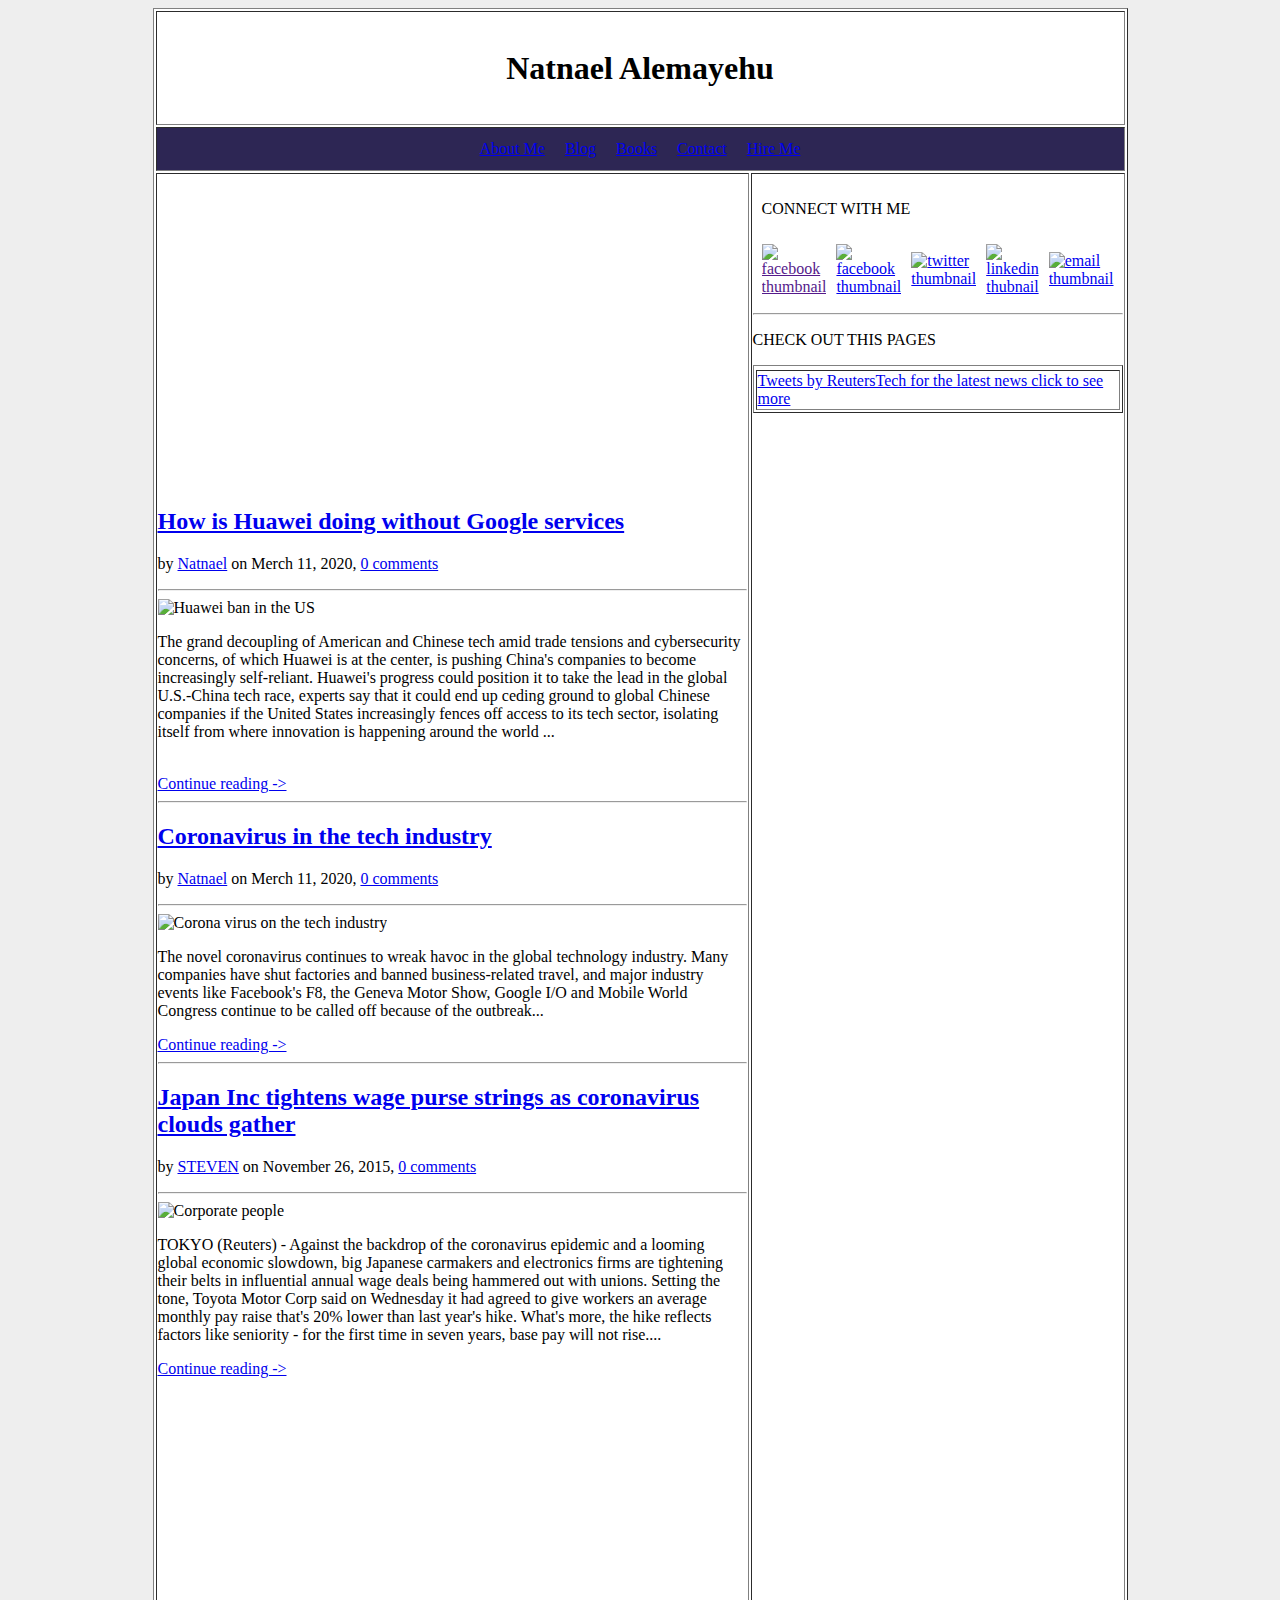
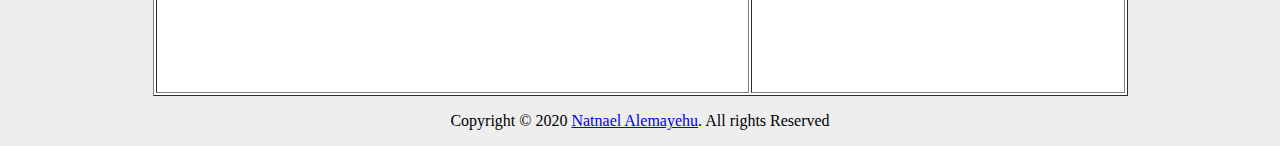
==== blog.html @ 20505785 "1.0.0 The major Bootstrap4 layout has been finishe" ====
<!DOCTYPE html>
<html lang="en">

<head>
    <meta charset="UTF-8">
    <meta name="viewport" content="width=device-width, initial-scale=1.0">
    <link rel="icon" href="./Assets/icon.png">
    <link rel="stylesheet" href="https://cdn.jsdelivr.net/npm/bootstrap@4.5.3/dist/css/bootstrap.min.css" integrity="sha384-TX8t27EcRE3e/ihU7zmQxVncDAy5uIKz4rEkgIXeMed4M0jlfIDPvg6uqKI2xXr2" crossorigin="anonymous">
    <title>Natnael Alemayehu</title>
</head>

<body bgcolor="#eee">

    <table height=50px width=975px align="center" border="1" bgcolor="#ffffff">
        <tr>
            <td align="center" colspan="2" height=110px>
                <h1><strong>Natnael Alemayehu</strong> </h1>
            </td>
        </tr>
        <tr>
            <td height="40px" align="center" colspan="2" bgcolor="#2d2654">

                <a href="index.html">About Me</a>&nbsp;&nbsp;&nbsp;&nbsp;
                <a href="blog.html">Blog</a>&nbsp;&nbsp;&nbsp;&nbsp;
                <a href="books.html">Books</a>&nbsp;&nbsp;&nbsp;&nbsp;
                <a href="contact.html">Contact</a>&nbsp;&nbsp;&nbsp;&nbsp;
                <a href="Hire me.html">Hire Me</a>
            </td>
            <tr>
                <td>
                    <h2> <a href="./blog asset pages/Huawei without google.html">How is Huawei doing without Google services</a> </h2>
                    <p>by <a href="index.html">Natnael</a> on Merch 11, 2020, <a href="./blog asset pages/Huawei without google.html">0 comments</a> </p>
                    <hr>
                    <img src="https://www.doersempire.com/wp-content/uploads/2019/06/Huawei-ban-in-US-1280x640.jpg" alt="Huawei ban in the US" height="300" width="650">

                    <p>The grand decoupling of American and Chinese tech amid trade tensions and cybersecurity concerns, of which Huawei is at the center, is pushing China's companies to become increasingly self-reliant. Huawei's progress could position
                        it to take the lead in the global U.S.-China tech race, experts say that it could end up ceding ground to global Chinese companies if the United States increasingly fences off access to its tech sector, isolating itself from where
                        innovation is happening around the world ...</p>
                    <br>
                    <a href="./blog asset pages/Huawei without google.html">Continue reading -></a>
                    <hr>


                    <h2> <a href="./blog asset pages/Coronavirus on the tech industry.html">Coronavirus in the tech industry</a> </h2>
                    <p>by <a href="news.html">Natnael</a> on Merch 11, 2020, <a href="./blog asset pages/Coronavirus on the tech industry.html">0 comments</a> </p>
                    <hr>
                    <img src="https://www.ft.com/__origami/service/image/v2/images/raw/http%3A%2F%2Fcom.ft.imagepublish.upp-prod-us.s3.amazonaws.com%2Fe0c4f992-4826-11ea-aee2-9ddbdc86190d?fit=scale-down&source=next&width=700" alt="Corona virus on the tech industry" height="300"
                        width="650">

                    <p>The novel coronavirus continues to wreak havoc in the global technology industry. Many companies have shut factories and banned business-related travel, and major industry events like Facebook's F8, the Geneva Motor Show, Google I/O
                        and Mobile World Congress continue to be called off because of the outbreak...</p>
                    <a href="./blog asset pages/Coronavirus on the tech industry.html">Continue reading -></a>
                    <hr>


                    <h2><a href="./blog asset pages/Japan corona.html">Japan Inc tightens wage purse strings as coronavirus clouds gather</a></h2>
                    <p>by <a href="news.html">STEVEN</a> on November 26, 2015, <a href="./blog asset pages/Japan corona.html">0 comments</a> </p>
                    <hr>
                    <img src="https://pbs.twimg.com/media/ES0GFS5XgAMzPaI?format=jpg&name=small" alt="Corporate people" width="650">
                    <p>TOKYO (Reuters) - Against the backdrop of the coronavirus epidemic and a looming global economic slowdown, big Japanese carmakers and electronics firms are tightening their belts in influential annual wage deals being hammered out
                        with unions. Setting the tone, Toyota Motor Corp said on Wednesday it had agreed to give workers an average monthly pay raise that's 20% lower than last year's hike. What's more, the hike reflects factors like seniority - for the
                        first time in seven years, base pay will not rise....</p>

                    <a href="./blog asset pages/Japan corona.html">Continue reading -></a>


                </td>
                <td width="300px">
                    <table cellspacing=8>
                        <tr>
                            <td colspan="4" valign="top">
                                <p>CONNECT WITH ME</p>
                            </td>
                        </tr>
                        <tr>
                            <td valign="top">
                                <a href="" target="balnk"><img src="Assets/facebook.jpg" alt="facebook thumbnail" height="35px"></a>
                            </td>
                            <td>
                                <a href="https://www.facebook.com/" target="balnk"><img src="Assets/facebook.jpg" alt="facebook thumbnail" height="35px"></a>
                            </td>
                            <td>
                                <a href="https://twitter.com/" target="balnk"><img src="Assets/twitter.jpg" alt="twitter thumbnail" height="35px"></a>
                            </td>
                            <td>
                                <a href="https://www.linkedin.com/" target="balnk"><img src="Assets/linkedin.jpg" alt="linkedin thubnail" height="35px"></a>
                            </td>
                            <td>
                                <a href="https://mail.google.com/" target="balnk"><img src="Assets/email.jpg" alt="email thumbnail" height="35px"></a>
                            </td>
                        </tr>
                    </table>
                    <hr>
                    <table border="1">
                        <tr>
                            <p>CHECK OUT THIS PAGES</p>
                        </tr>
                        <tr>
                            <td>
                                <a class="twitter-timeline" data-height="450" href="https://twitter.com/ReutersTech?ref_src=twsrc%5Etfw">Tweets by ReutersTech for the latest news click to see more</a>
                                <script async src="https://platform.twitter.com/widgets.js" charset="utf-8"></script>
                            </td>
                        </tr>

                    </table> <br><br><br><br><br><br><br><br><br><br><br><br><br><br><br><br><br><br><br><br><br><br><br><br><br><br><br><br><br><br><br><br><br><br><br><br><br><br><br><br><br><br><br><br><br><br><br><br><br><br><br><br><br><br><br><br><br><br><br><br><br><br><br><br><br><br><br><br><br><br><br>
                </td>
            </tr>
        </tr>
    </table>
    <footer align="center">
        <p>Copyright © 2020 <a href="index.html">Natnael Alemayehu</a>. All rights Reserved</p>
    </footer>
</body>

</html>
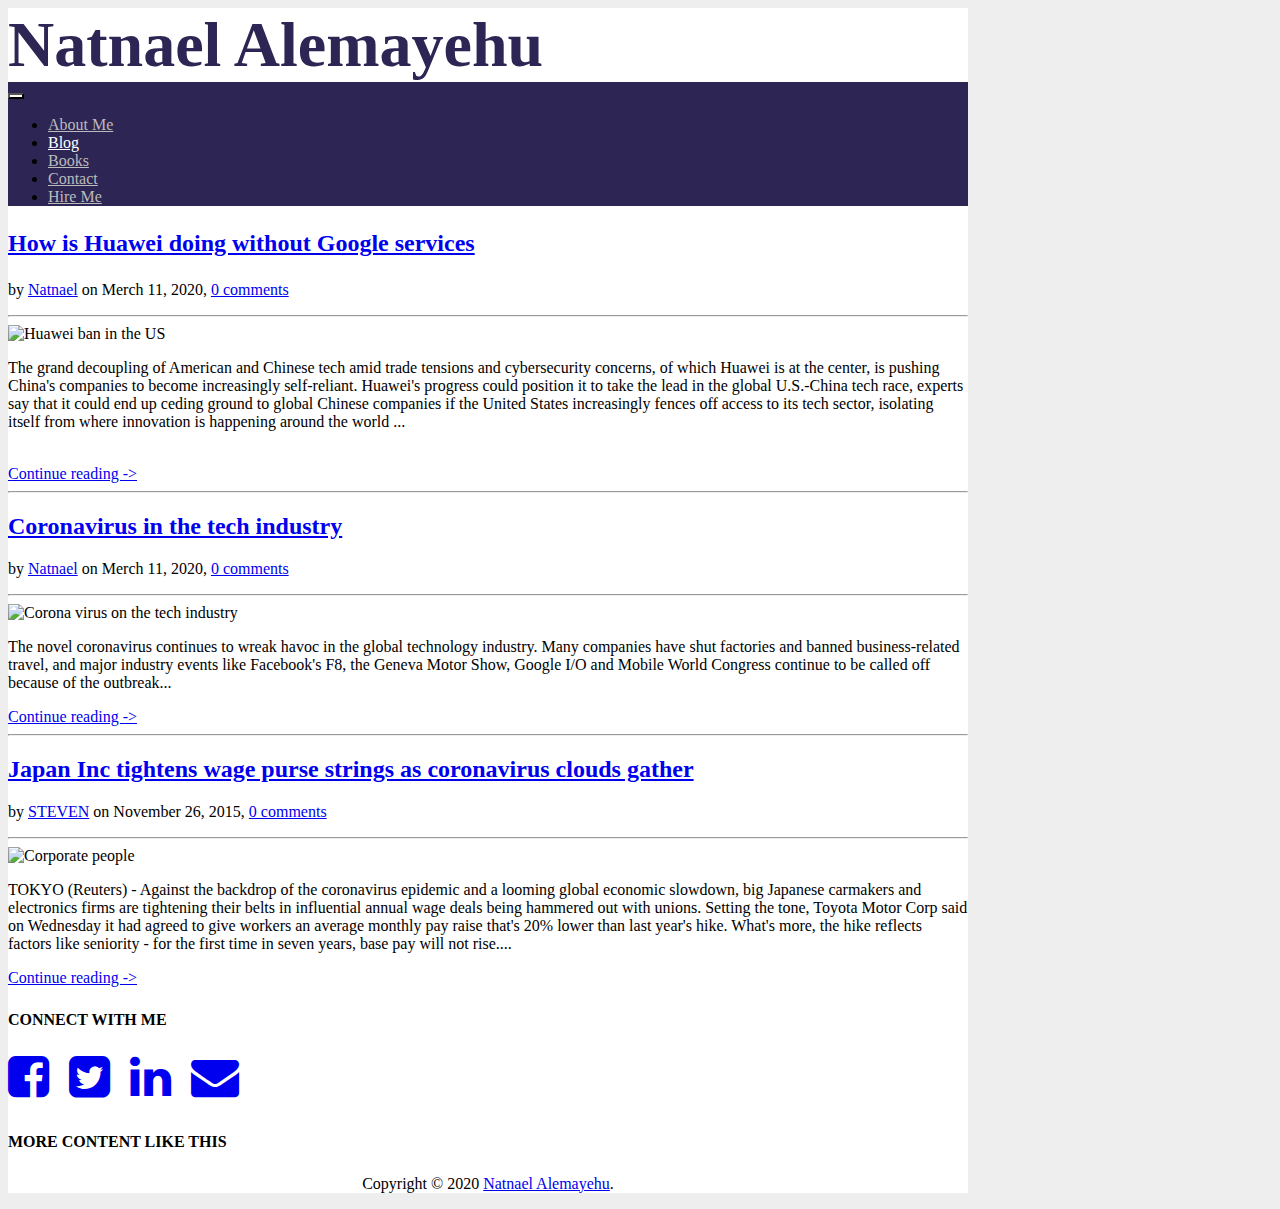
==== commit e9d08bbf: "1.2 Blog site is under repair" ====
--- a/blog.html
+++ b/blog.html
@@ -4,34 +4,56 @@
 <head>
     <meta charset="UTF-8">
     <meta name="viewport" content="width=device-width, initial-scale=1.0">
-    <link rel="icon" href="./Assets/icon.png">
+    <link rel="icon" href="./Assets/Pictures/icon.png">
+    <link rel="stylesheet" href="https://stackpath.bootstrapcdn.com/font-awesome/4.7.0/css/font-awesome.min.css" integrity="sha384-wvfXpqpZZVQGK6TAh5PVlGOfQNHSoD2xbE+QkPxCAFlNEevoEH3Sl0sibVcOQVnN" crossorigin="anonymous">
     <link rel="stylesheet" href="https://cdn.jsdelivr.net/npm/bootstrap@4.5.3/dist/css/bootstrap.min.css" integrity="sha384-TX8t27EcRE3e/ihU7zmQxVncDAy5uIKz4rEkgIXeMed4M0jlfIDPvg6uqKI2xXr2" crossorigin="anonymous">
+    <script src="https://code.jquery.com/jquery-3.5.1.slim.min.js" integrity="sha384-DfXdz2htPH0lsSSs5nCTpuj/zy4C+OGpamoFVy38MVBnE+IbbVYUew+OrCXaRkfj" crossorigin="anonymous"></script>
+    <script src="https://cdn.jsdelivr.net/npm/bootstrap@4.5.3/dist/js/bootstrap.bundle.min.js" integrity="sha384-ho+j7jyWK8fNQe+A12Hb8AhRq26LrZ/JpcUGGOn+Y7RsweNrtN/tE3MoK7ZeZDyx" crossorigin="anonymous"></script>
+    <link rel="stylesheet" href="Assets/CSS/MainStyle.css">
+
     <title>Natnael Alemayehu</title>
 </head>
 
-<body bgcolor="#eee">
+<body>
 
-    <table height=50px width=975px align="center" border="1" bgcolor="#ffffff">
-        <tr>
-            <td align="center" colspan="2" height=110px>
-                <h1><strong>Natnael Alemayehu</strong> </h1>
-            </td>
-        </tr>
-        <tr>
-            <td height="40px" align="center" colspan="2" bgcolor="#2d2654">
+    <div class="containsEverything mx-auto">
+        <div class="header text-center">
+            <a href="index.html">Natnael Alemayehu</a> 
+        </div>
+    
+        <nav class="navbar navbar-expand-lg navbar-light bg-light mx-auto">
+            <button class="navbar-toggler" type="button" data-toggle="collapse" data-target="#navbarNav" aria-controls="navbarNav" aria-expanded="false" aria-label="Toggle navigation">
+              <span class="navbar-toggler-icon"></span>
+            </button>
+            <div class="collapse navbar-collapse" id="navbarNav">
+              <ul class="navbar-nav mx-auto">
+                <li class="nav-item ">
+                  <a class="nav-link" href="index.html">About Me <span class="sr-only">(current)</span></a>
+                </li>
+                <li class="nav-item active">
+                  <a class="nav-link" href="blog.html">Blog</a>
+                </li>
+                <li class="nav-item">
+                    <a class="nav-link" href="books.html">Books</a>
+                </li>
+                <li class="nav-item">
+                  <a class="nav-link" href="contact.html">Contact</a>
+                </li>
+                <li class="nav-item ">
+                    <a class="nav-link" href="Hire me.html">Hire Me</a>
+                  </li>
+              </ul>
+            </div>
+          </nav>
 
-                <a href="index.html">About Me</a>&nbsp;&nbsp;&nbsp;&nbsp;
-                <a href="blog.html">Blog</a>&nbsp;&nbsp;&nbsp;&nbsp;
-                <a href="books.html">Books</a>&nbsp;&nbsp;&nbsp;&nbsp;
-                <a href="contact.html">Contact</a>&nbsp;&nbsp;&nbsp;&nbsp;
-                <a href="Hire me.html">Hire Me</a>
-            </td>
-            <tr>
-                <td>
-                    <h2> <a href="./blog asset pages/Huawei without google.html">How is Huawei doing without Google services</a> </h2>
+          <div class="container">
+            <div class="row">
+                <div class="col-md-8">
+
+                    <h2 class="AbtMe"> <a href="./blog asset pages/Huawei without google.html">How is Huawei doing without Google services</a> </h2>
                     <p>by <a href="index.html">Natnael</a> on Merch 11, 2020, <a href="./blog asset pages/Huawei without google.html">0 comments</a> </p>
                     <hr>
-                    <img src="https://www.doersempire.com/wp-content/uploads/2019/06/Huawei-ban-in-US-1280x640.jpg" alt="Huawei ban in the US" height="300" width="650">
+                    <img src="https://www.doersempire.com/wp-content/uploads/2019/06/Huawei-ban-in-US-1280x640.jpg" alt="Huawei ban in the US" class="blogPictures">
 
                     <p>The grand decoupling of American and Chinese tech amid trade tensions and cybersecurity concerns, of which Huawei is at the center, is pushing China's companies to become increasingly self-reliant. Huawei's progress could position
                         it to take the lead in the global U.S.-China tech race, experts say that it could end up ceding ground to global Chinese companies if the United States increasingly fences off access to its tech sector, isolating itself from where
@@ -44,8 +66,7 @@
                     <h2> <a href="./blog asset pages/Coronavirus on the tech industry.html">Coronavirus in the tech industry</a> </h2>
                     <p>by <a href="news.html">Natnael</a> on Merch 11, 2020, <a href="./blog asset pages/Coronavirus on the tech industry.html">0 comments</a> </p>
                     <hr>
-                    <img src="https://www.ft.com/__origami/service/image/v2/images/raw/http%3A%2F%2Fcom.ft.imagepublish.upp-prod-us.s3.amazonaws.com%2Fe0c4f992-4826-11ea-aee2-9ddbdc86190d?fit=scale-down&source=next&width=700" alt="Corona virus on the tech industry" height="300"
-                        width="650">
+                    <img src="https://www.ft.com/__origami/service/image/v2/images/raw/http%3A%2F%2Fcom.ft.imagepublish.upp-prod-us.s3.amazonaws.com%2Fe0c4f992-4826-11ea-aee2-9ddbdc86190d?fit=scale-down&source=next&width=700" alt="Corona virus on the tech industry" class="blogPictures">
 
                     <p>The novel coronavirus continues to wreak havoc in the global technology industry. Many companies have shut factories and banned business-related travel, and major industry events like Facebook's F8, the Geneva Motor Show, Google I/O
                         and Mobile World Congress continue to be called off because of the outbreak...</p>
@@ -56,60 +77,28 @@
                     <h2><a href="./blog asset pages/Japan corona.html">Japan Inc tightens wage purse strings as coronavirus clouds gather</a></h2>
                     <p>by <a href="news.html">STEVEN</a> on November 26, 2015, <a href="./blog asset pages/Japan corona.html">0 comments</a> </p>
                     <hr>
-                    <img src="https://pbs.twimg.com/media/ES0GFS5XgAMzPaI?format=jpg&name=small" alt="Corporate people" width="650">
+                    <img src="https://pbs.twimg.com/media/ES0GFS5XgAMzPaI?format=jpg&name=small" alt="Corporate people" class="blogPictures">
                     <p>TOKYO (Reuters) - Against the backdrop of the coronavirus epidemic and a looming global economic slowdown, big Japanese carmakers and electronics firms are tightening their belts in influential annual wage deals being hammered out
                         with unions. Setting the tone, Toyota Motor Corp said on Wednesday it had agreed to give workers an average monthly pay raise that's 20% lower than last year's hike. What's more, the hike reflects factors like seniority - for the
                         first time in seven years, base pay will not rise....</p>
 
                     <a href="./blog asset pages/Japan corona.html">Continue reading -></a>
 
+                </div>
+               
+                        <div class="col-md-4 border mx-auto">
+                            <p class="AbtMe">CONNECT WITH ME</p>
+                                  <div class="container fonts">
+                                  <a href="https://www.facebook.com/" target="balnk"><i class="fa fa-facebook-square fa-3x"></i></a>
+                                  <a href="https://twitter.com/" target="balnk"><i class="fa fa-twitter-square fa-3x"></i></a>
+                                  <a href="https://www.linkedin.com/" target="balnk"><i class="fa fa-linkedin fa-3x"></i></a>
+                                  <a href="https://mail.google.com/" target="balnk"><i class="fa fa-envelope fa-3x"></i></a>
+                                </div>
+                        <p class="AbtMe">MORE CONTENT LIKE THIS</p>
 
-                </td>
-                <td width="300px">
-                    <table cellspacing=8>
-                        <tr>
-                            <td colspan="4" valign="top">
-                                <p>CONNECT WITH ME</p>
-                            </td>
-                        </tr>
-                        <tr>
-                            <td valign="top">
-                                <a href="" target="balnk"><img src="Assets/facebook.jpg" alt="facebook thumbnail" height="35px"></a>
-                            </td>
-                            <td>
-                                <a href="https://www.facebook.com/" target="balnk"><img src="Assets/facebook.jpg" alt="facebook thumbnail" height="35px"></a>
-                            </td>
-                            <td>
-                                <a href="https://twitter.com/" target="balnk"><img src="Assets/twitter.jpg" alt="twitter thumbnail" height="35px"></a>
-                            </td>
-                            <td>
-                                <a href="https://www.linkedin.com/" target="balnk"><img src="Assets/linkedin.jpg" alt="linkedin thubnail" height="35px"></a>
-                            </td>
-                            <td>
-                                <a href="https://mail.google.com/" target="balnk"><img src="Assets/email.jpg" alt="email thumbnail" height="35px"></a>
-                            </td>
-                        </tr>
-                    </table>
-                    <hr>
-                    <table border="1">
-                        <tr>
-                            <p>CHECK OUT THIS PAGES</p>
-                        </tr>
-                        <tr>
-                            <td>
-                                <a class="twitter-timeline" data-height="450" href="https://twitter.com/ReutersTech?ref_src=twsrc%5Etfw">Tweets by ReutersTech for the latest news click to see more</a>
-                                <script async src="https://platform.twitter.com/widgets.js" charset="utf-8"></script>
-                            </td>
-                        </tr>
-
-                    </table> <br><br><br><br><br><br><br><br><br><br><br><br><br><br><br><br><br><br><br><br><br><br><br><br><br><br><br><br><br><br><br><br><br><br><br><br><br><br><br><br><br><br><br><br><br><br><br><br><br><br><br><br><br><br><br><br><br><br><br><br><br><br><br><br><br><br><br><br><br><br><br>
-                </td>
-            </tr>
-        </tr>
-    </table>
-    <footer align="center">
-        <p>Copyright © 2020 <a href="index.html">Natnael Alemayehu</a>. All rights Reserved</p>
-    </footer>
+                        <footer align="center">
+                            <p>Copyright © 2020 <a href="index.html">Natnael Alemayehu</a>.</p>
+                        </footer>
 </body>
 
 </html>--- a/Assets/CSS/MainStyle.css
+++ b/Assets/CSS/MainStyle.css
@@ -0,0 +1,79 @@
+.navbar{
+    width: 60rem !important;
+    background-color: #2d2654 !important;
+}
+.containsEverything{
+        background-color: #fff;
+}
+body{
+    background-color: #eee;
+}
+.header a{
+    font-size: 4rem;
+    font-weight: bold;
+    text-decoration: none;
+    color: #2d2654;
+}
+.navbar .collapse .navbar-nav li a {
+    color: #bbb;
+    margin-left: auto;
+}
+.navbar .collapse .navbar-nav li a:hover{
+    color: #fff;
+}
+.navbar-light .navbar-nav .active>.nav-link{
+    color: #fff !important;
+}
+.navbar-toggler{
+    background-color: white;
+}
+.fonts a{
+    margin-right: 1rem;
+}
+.fonts{
+    margin-bottom: 2rem;
+}
+/* This is where the CSS for all the pages end */
+
+.makeInline{
+    display: inline;
+}
+.AbtMe{
+    margin-top: 1.5rem;
+    margin-right: 1.5rem;
+    margin-bottom: 1.5rem;
+    font-weight: bold;
+}
+#picture{
+    width: 250px;
+    height: 250px;
+    margin: 1rem;
+}
+.carouselHolder{
+    max-width: 250px;
+    max-height: 250px;
+}
+.carousel-inner{
+    max-width: 250px;
+    max-height: 250px;
+}
+.containsEverything{
+    width: 60rem;
+}
+
+/* Css for the blog */
+.blogPictures{
+    height: 300px;
+    width: 620px;
+}
+
+@media screen and (max-width: 576px) {
+    .containsEverything {
+      width: auto;
+    }
+    .navbar{
+        width: auto !important;
+        background-color: #2d2654 !important;
+    }
+  }
+  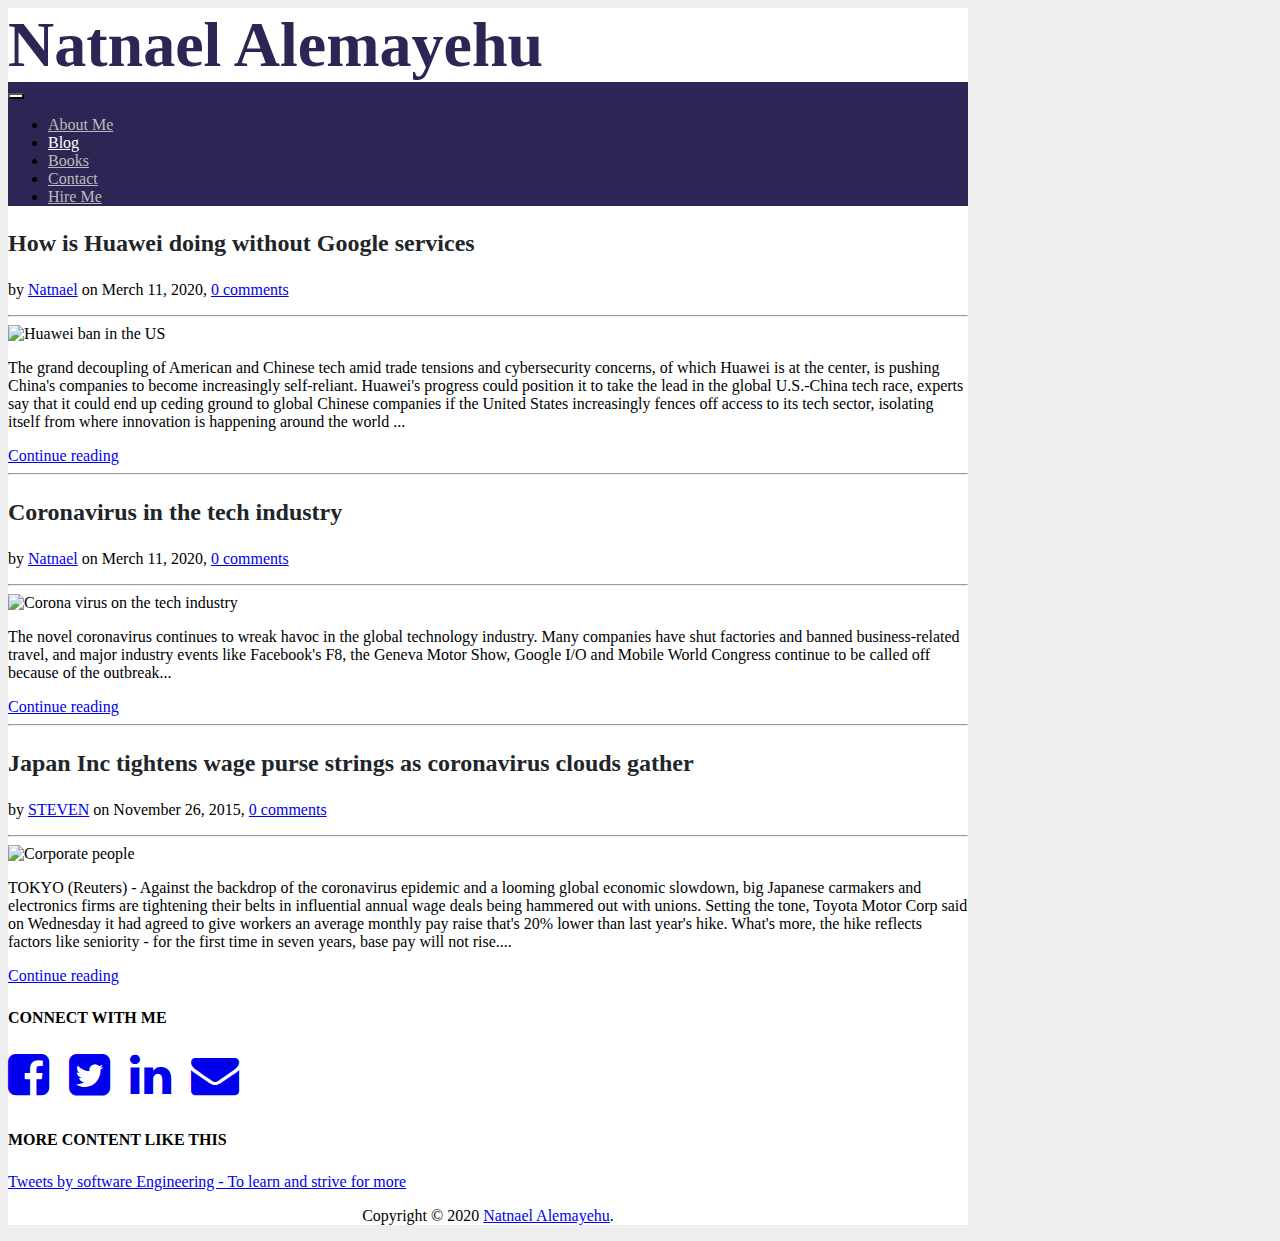
==== commit 29696dc5: "Blog page getting worked on." ====
--- a/blog.html
+++ b/blog.html
@@ -50,55 +50,57 @@
             <div class="row">
                 <div class="col-md-8">
 
-                    <h2 class="AbtMe"> <a href="./blog asset pages/Huawei without google.html">How is Huawei doing without Google services</a> </h2>
-                    <p>by <a href="index.html">Natnael</a> on Merch 11, 2020, <a href="./blog asset pages/Huawei without google.html">0 comments</a> </p>
+                    <h2 class="AbtMe"> <a href="./blog asset pages/Huawei without google.html" target="blank">How is Huawei doing without Google services</a> </h2>
+                    <p>by <a href="index.html">Natnael</a> on Merch 11, 2020, <a href="./blog asset pages/Huawei without google.html" target="blank">0 comments</a> </p>
                     <hr>
                     <img src="https://www.doersempire.com/wp-content/uploads/2019/06/Huawei-ban-in-US-1280x640.jpg" alt="Huawei ban in the US" class="blogPictures">
 
                     <p>The grand decoupling of American and Chinese tech amid trade tensions and cybersecurity concerns, of which Huawei is at the center, is pushing China's companies to become increasingly self-reliant. Huawei's progress could position
                         it to take the lead in the global U.S.-China tech race, experts say that it could end up ceding ground to global Chinese companies if the United States increasingly fences off access to its tech sector, isolating itself from where
                         innovation is happening around the world ...</p>
-                    <br>
-                    <a href="./blog asset pages/Huawei without google.html">Continue reading -></a>
+                    <a href="./blog asset pages/Huawei without google.html" class="btn btn-primary btn-sm" role="button" target="blank">Continue reading </a>
                     <hr>
 
 
-                    <h2> <a href="./blog asset pages/Coronavirus on the tech industry.html">Coronavirus in the tech industry</a> </h2>
-                    <p>by <a href="news.html">Natnael</a> on Merch 11, 2020, <a href="./blog asset pages/Coronavirus on the tech industry.html">0 comments</a> </p>
+                    <h2 class="AbtMe"> <a href="./blog asset pages/Coronavirus on the tech industry.html" target="blank">Coronavirus in the tech industry</a> </h2>
+                    <p>by <a href="news.html">Natnael</a> on Merch 11, 2020, <a href="./blog asset pages/Coronavirus on the tech industry.html" target="blank">0 comments</a> </p>
                     <hr>
                     <img src="https://www.ft.com/__origami/service/image/v2/images/raw/http%3A%2F%2Fcom.ft.imagepublish.upp-prod-us.s3.amazonaws.com%2Fe0c4f992-4826-11ea-aee2-9ddbdc86190d?fit=scale-down&source=next&width=700" alt="Corona virus on the tech industry" class="blogPictures">
 
                     <p>The novel coronavirus continues to wreak havoc in the global technology industry. Many companies have shut factories and banned business-related travel, and major industry events like Facebook's F8, the Geneva Motor Show, Google I/O
                         and Mobile World Congress continue to be called off because of the outbreak...</p>
-                    <a href="./blog asset pages/Coronavirus on the tech industry.html">Continue reading -></a>
+                    <a href="./blog asset pages/Coronavirus on the tech industry.html" class="btn btn-primary btn-sm" role="button" target="blank">Continue reading</a>
                     <hr>
 
 
-                    <h2><a href="./blog asset pages/Japan corona.html">Japan Inc tightens wage purse strings as coronavirus clouds gather</a></h2>
-                    <p>by <a href="news.html">STEVEN</a> on November 26, 2015, <a href="./blog asset pages/Japan corona.html">0 comments</a> </p>
+                    <h2 class="AbtMe"><a href="./blog asset pages/Japan corona.html" target="blank">Japan Inc tightens wage purse strings as coronavirus clouds gather</a></h2>
+                    <p>by <a href="news.html">STEVEN</a> on November 26, 2015, <a href="./blog asset pages/Japan corona.html" target="blank">0 comments</a> </p>
                     <hr>
                     <img src="https://pbs.twimg.com/media/ES0GFS5XgAMzPaI?format=jpg&name=small" alt="Corporate people" class="blogPictures">
                     <p>TOKYO (Reuters) - Against the backdrop of the coronavirus epidemic and a looming global economic slowdown, big Japanese carmakers and electronics firms are tightening their belts in influential annual wage deals being hammered out
                         with unions. Setting the tone, Toyota Motor Corp said on Wednesday it had agreed to give workers an average monthly pay raise that's 20% lower than last year's hike. What's more, the hike reflects factors like seniority - for the
                         first time in seven years, base pay will not rise....</p>
-
-                    <a href="./blog asset pages/Japan corona.html">Continue reading -></a>
+                    <a href="./blog asset pages/Japan corona.html" class="btn btn-primary btn-sm" role="button" target="blank">Continue reading</a>
 
                 </div>
                
-                        <div class="col-md-4 border mx-auto">
-                            <p class="AbtMe">CONNECT WITH ME</p>
-                                  <div class="container fonts">
-                                  <a href="https://www.facebook.com/" target="balnk"><i class="fa fa-facebook-square fa-3x"></i></a>
-                                  <a href="https://twitter.com/" target="balnk"><i class="fa fa-twitter-square fa-3x"></i></a>
-                                  <a href="https://www.linkedin.com/" target="balnk"><i class="fa fa-linkedin fa-3x"></i></a>
-                                  <a href="https://mail.google.com/" target="balnk"><i class="fa fa-envelope fa-3x"></i></a>
-                                </div>
-                        <p class="AbtMe">MORE CONTENT LIKE THIS</p>
-
-                        <footer align="center">
-                            <p>Copyright © 2020 <a href="index.html">Natnael Alemayehu</a>.</p>
-                        </footer>
+                <div class="col-md-4 border mx-auto">
+                    <p class="AbtMe">CONNECT WITH ME</p>
+                          <div class="container fonts">
+                          <a href="https://www.facebook.com/" target="balnk"><i class="fa fa-facebook-square fa-3x"></i></a>
+                          <a href="https://twitter.com/" target="balnk"><i class="fa fa-twitter-square fa-3x"></i></a>
+                          <a href="https://www.linkedin.com/" target="balnk"><i class="fa fa-linkedin fa-3x"></i></a>
+                          <a href="https://mail.google.com/" target="balnk"><i class="fa fa-envelope fa-3x"></i></a>
+                        </div>
+                <p class="AbtMe">MORE CONTENT LIKE THIS</p>
+                <a class="twitter-timeline" data-height="450" href="https://twitter.com/sftweng?ref_src=twsrc%5Etfw">Tweets by software Engineering - To learn and strive for more</a>
+                <script async src="https://platform.twitter.com/widgets.js" charset="utf-8"></script>
+              </div>
+              </div>
+              </div>
+              <footer align="center">
+                <p>Copyright © 2020 <a href="index.html">Natnael Alemayehu</a>.</p>
+            </footer>
 </body>
 
 </html>--- a/Assets/CSS/MainStyle.css
+++ b/Assets/CSS/MainStyle.css
@@ -64,7 +64,7 @@
 /* Css for the blog */
 .blogPictures{
     height: 300px;
-    width: 620px;
+    width: 615px;
 }
 
 @media screen and (max-width: 576px) {
@@ -75,5 +75,19 @@
         width: auto !important;
         background-color: #2d2654 !important;
     }
+    .header a{
+        font-size: 2.5em;
+        font-weight: bold;
+        text-decoration: none;
+        color: #2d2654;
+    }
+    .blogPictures{
+        height: 210px;
+        width: 380px;
+        margin-bottom: 1rem;
+    }
   }
-  +  .AbtMe a{
+      text-decoration: none;
+      color: #212529;
+  }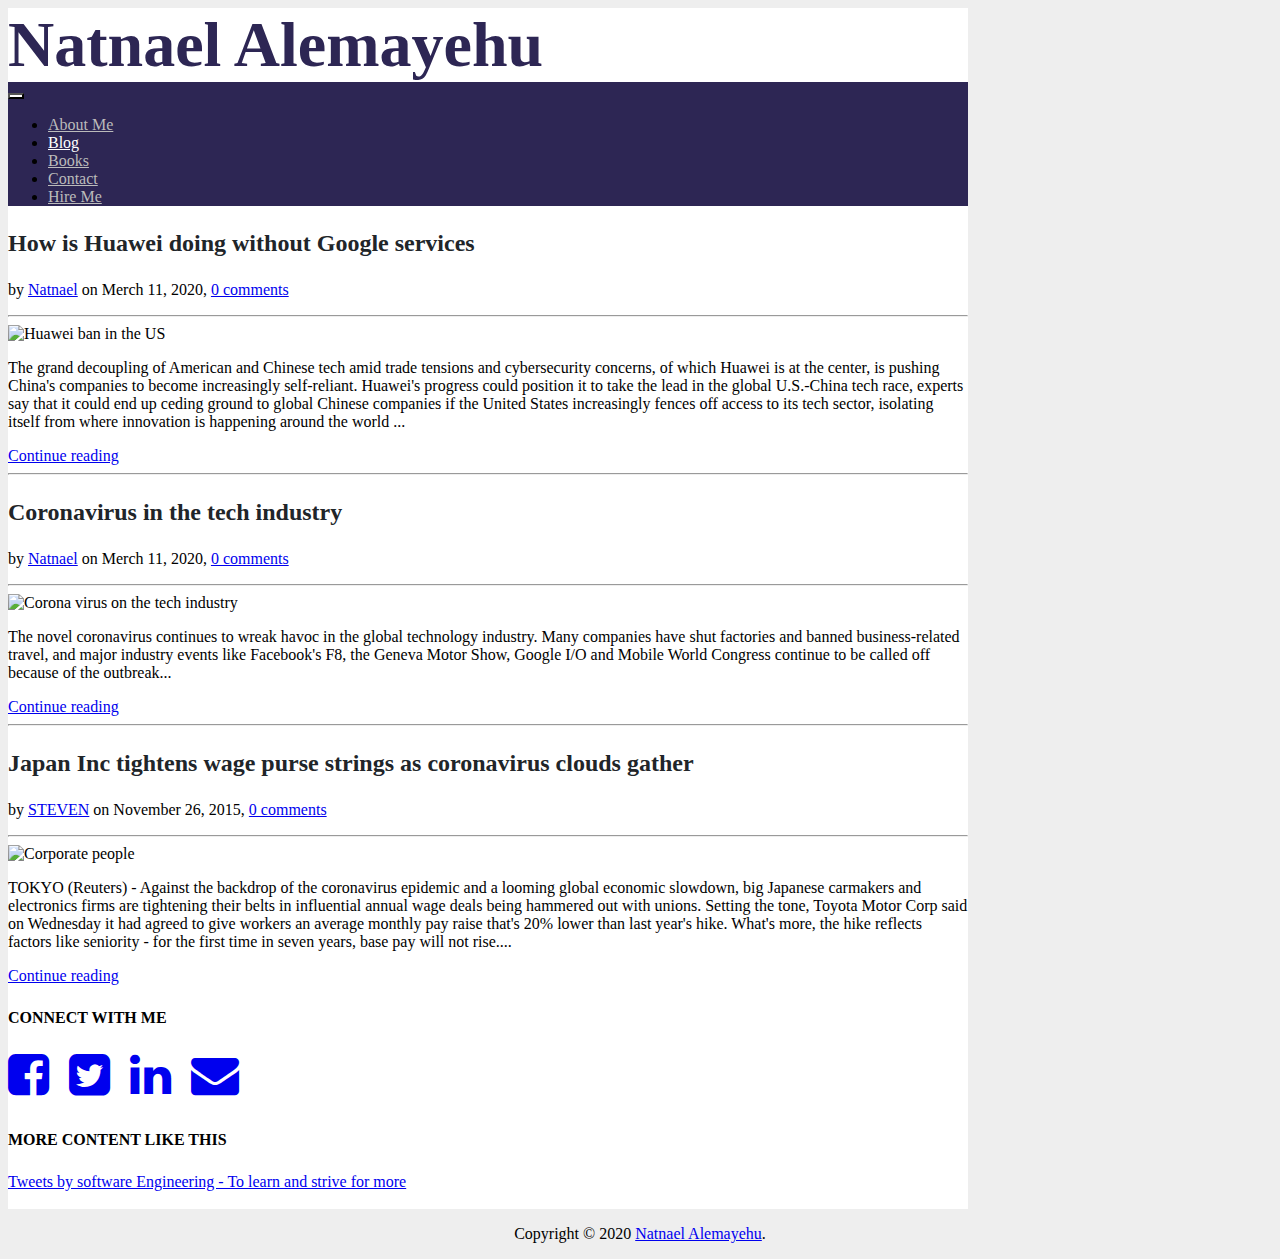
==== commit 194359fb: "Blog pages completed" ====
--- a/blog.html
+++ b/blog.html
@@ -48,43 +48,43 @@
 
           <div class="container">
             <div class="row">
-                <div class="col-md-8">
+                <div class="col-lg-8">
 
-                    <h2 class="AbtMe"> <a href="./blog asset pages/Huawei without google.html" target="blank">How is Huawei doing without Google services</a> </h2>
-                    <p>by <a href="index.html">Natnael</a> on Merch 11, 2020, <a href="./blog asset pages/Huawei without google.html" target="blank">0 comments</a> </p>
+                    <h2 class="AbtMe"> <a href="./blog asset pages/Huawei without google.html" >How is Huawei doing without Google services</a> </h2>
+                    <p>by <a href="index.html">Natnael</a> on Merch 11, 2020, <a href="./blog asset pages/Huawei without google.html">0 comments</a> </p>
                     <hr>
                     <img src="https://www.doersempire.com/wp-content/uploads/2019/06/Huawei-ban-in-US-1280x640.jpg" alt="Huawei ban in the US" class="blogPictures">
 
                     <p>The grand decoupling of American and Chinese tech amid trade tensions and cybersecurity concerns, of which Huawei is at the center, is pushing China's companies to become increasingly self-reliant. Huawei's progress could position
                         it to take the lead in the global U.S.-China tech race, experts say that it could end up ceding ground to global Chinese companies if the United States increasingly fences off access to its tech sector, isolating itself from where
                         innovation is happening around the world ...</p>
-                    <a href="./blog asset pages/Huawei without google.html" class="btn btn-primary btn-sm" role="button" target="blank">Continue reading </a>
+                    <a href="./blog asset pages/Huawei without google.html" class="btn btn-primary btn-sm" role="button" >Continue reading </a>
                     <hr>
 
 
-                    <h2 class="AbtMe"> <a href="./blog asset pages/Coronavirus on the tech industry.html" target="blank">Coronavirus in the tech industry</a> </h2>
-                    <p>by <a href="news.html">Natnael</a> on Merch 11, 2020, <a href="./blog asset pages/Coronavirus on the tech industry.html" target="blank">0 comments</a> </p>
+                    <h2 class="AbtMe"> <a href="./blog asset pages/Coronavirus on the tech industry.html" >Coronavirus in the tech industry</a> </h2>
+                    <p>by <a href="news.html">Natnael</a> on Merch 11, 2020, <a href="./blog asset pages/Coronavirus on the tech industry.html" >0 comments</a> </p>
                     <hr>
                     <img src="https://www.ft.com/__origami/service/image/v2/images/raw/http%3A%2F%2Fcom.ft.imagepublish.upp-prod-us.s3.amazonaws.com%2Fe0c4f992-4826-11ea-aee2-9ddbdc86190d?fit=scale-down&source=next&width=700" alt="Corona virus on the tech industry" class="blogPictures">
 
                     <p>The novel coronavirus continues to wreak havoc in the global technology industry. Many companies have shut factories and banned business-related travel, and major industry events like Facebook's F8, the Geneva Motor Show, Google I/O
                         and Mobile World Congress continue to be called off because of the outbreak...</p>
-                    <a href="./blog asset pages/Coronavirus on the tech industry.html" class="btn btn-primary btn-sm" role="button" target="blank">Continue reading</a>
+                    <a href="./blog asset pages/Coronavirus on the tech industry.html" class="btn btn-primary btn-sm" role="button" >Continue reading</a>
                     <hr>
 
 
-                    <h2 class="AbtMe"><a href="./blog asset pages/Japan corona.html" target="blank">Japan Inc tightens wage purse strings as coronavirus clouds gather</a></h2>
-                    <p>by <a href="news.html">STEVEN</a> on November 26, 2015, <a href="./blog asset pages/Japan corona.html" target="blank">0 comments</a> </p>
+                    <h2 class="AbtMe"><a href="./blog asset pages/Japan corona.html">Japan Inc tightens wage purse strings as coronavirus clouds gather</a></h2>
+                    <p>by <a href="news.html">STEVEN</a> on November 26, 2015, <a href="./blog asset pages/Japan corona.html" >0 comments</a> </p>
                     <hr>
                     <img src="https://pbs.twimg.com/media/ES0GFS5XgAMzPaI?format=jpg&name=small" alt="Corporate people" class="blogPictures">
                     <p>TOKYO (Reuters) - Against the backdrop of the coronavirus epidemic and a looming global economic slowdown, big Japanese carmakers and electronics firms are tightening their belts in influential annual wage deals being hammered out
                         with unions. Setting the tone, Toyota Motor Corp said on Wednesday it had agreed to give workers an average monthly pay raise that's 20% lower than last year's hike. What's more, the hike reflects factors like seniority - for the
                         first time in seven years, base pay will not rise....</p>
-                    <a href="./blog asset pages/Japan corona.html" class="btn btn-primary btn-sm" role="button" target="blank">Continue reading</a>
+                    <a href="./blog asset pages/Japan corona.html" class="btn btn-primary btn-sm" role="button">Continue reading</a>
 
                 </div>
                
-                <div class="col-md-4 border mx-auto">
+                <div class="col-lg-4 border mx-auto">
                     <p class="AbtMe">CONNECT WITH ME</p>
                           <div class="container fonts">
                           <a href="https://www.facebook.com/" target="balnk"><i class="fa fa-facebook-square fa-3x"></i></a>
@@ -98,6 +98,8 @@
               </div>
               </div>
               </div>
+              <br>
+              </div>
               <footer align="center">
                 <p>Copyright © 2020 <a href="index.html">Natnael Alemayehu</a>.</p>
             </footer>
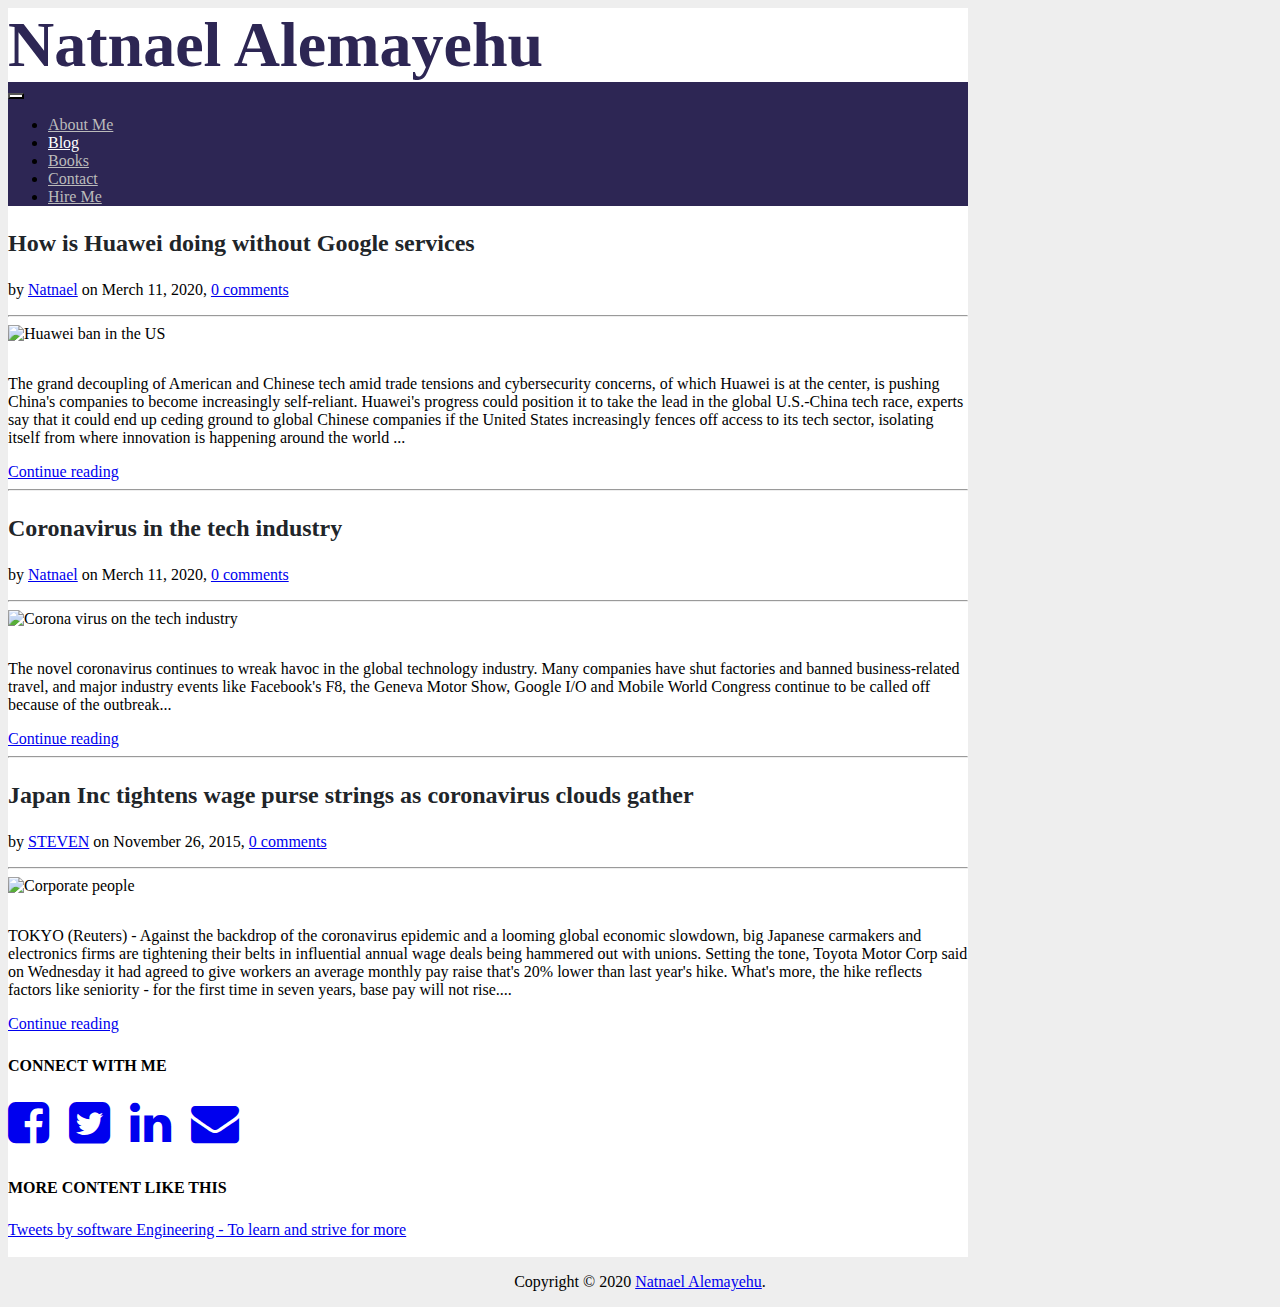
==== commit af62b389: "The pictures in the blogs are responsive" ====
--- a/blog.html
+++ b/blog.html
@@ -21,7 +21,7 @@
             <a href="index.html">Natnael Alemayehu</a> 
         </div>
     
-        <nav class="navbar navbar-expand-lg navbar-light bg-light mx-auto">
+        <nav class="navbar navbar-expand-md navbar-light bg-light mx-auto">
             <button class="navbar-toggler" type="button" data-toggle="collapse" data-target="#navbarNav" aria-controls="navbarNav" aria-expanded="false" aria-label="Toggle navigation">
               <span class="navbar-toggler-icon"></span>
             </button>
@@ -50,37 +50,42 @@
             <div class="row">
                 <div class="col-lg-8">
 
-                    <h2 class="AbtMe"> <a href="./blog asset pages/Huawei without google.html" >How is Huawei doing without Google services</a> </h2>
-                    <p>by <a href="index.html">Natnael</a> on Merch 11, 2020, <a href="./blog asset pages/Huawei without google.html">0 comments</a> </p>
+                    <h2 class="AbtMe"> <a href="Huawei without google.html" >How is Huawei doing without Google services</a> </h2>
+                    <p>by <a href="index.html">Natnael</a> on Merch 11, 2020, <a href="Huawei without google.html">0 comments</a> </p>
                     <hr>
-                    <img src="https://www.doersempire.com/wp-content/uploads/2019/06/Huawei-ban-in-US-1280x640.jpg" alt="Huawei ban in the US" class="blogPictures">
-
+                    <div class="pictureBlog">
+                    <img src="https://www.doersempire.com/wp-content/uploads/2019/06/Huawei-ban-in-US-1280x640.jpg" alt="Huawei ban in the US" class="pictureBlog">
+                  </div>
                     <p>The grand decoupling of American and Chinese tech amid trade tensions and cybersecurity concerns, of which Huawei is at the center, is pushing China's companies to become increasingly self-reliant. Huawei's progress could position
                         it to take the lead in the global U.S.-China tech race, experts say that it could end up ceding ground to global Chinese companies if the United States increasingly fences off access to its tech sector, isolating itself from where
                         innovation is happening around the world ...</p>
-                    <a href="./blog asset pages/Huawei without google.html" class="btn btn-primary btn-sm" role="button" >Continue reading </a>
+                    <a href="Huawei without google.html" class="btn btn-primary btn-sm" role="button" >Continue reading </a>
                     <hr>
 
 
-                    <h2 class="AbtMe"> <a href="./blog asset pages/Coronavirus on the tech industry.html" >Coronavirus in the tech industry</a> </h2>
-                    <p>by <a href="news.html">Natnael</a> on Merch 11, 2020, <a href="./blog asset pages/Coronavirus on the tech industry.html" >0 comments</a> </p>
+                    <h2 class="AbtMe"> <a href="Coronavirus on the tech industry.html" >Coronavirus in the tech industry</a> </h2>
+                    <p>by <a href="news.html">Natnael</a> on Merch 11, 2020, <a href="Coronavirus on the tech industry.html" >0 comments</a> </p>
                     <hr>
-                    <img src="https://www.ft.com/__origami/service/image/v2/images/raw/http%3A%2F%2Fcom.ft.imagepublish.upp-prod-us.s3.amazonaws.com%2Fe0c4f992-4826-11ea-aee2-9ddbdc86190d?fit=scale-down&source=next&width=700" alt="Corona virus on the tech industry" class="blogPictures">
+                    <div class="pictureBlog">
+                    <img src="https://www.ft.com/__origami/service/image/v2/images/raw/http%3A%2F%2Fcom.ft.imagepublish.upp-prod-us.s3.amazonaws.com%2Fe0c4f992-4826-11ea-aee2-9ddbdc86190d?fit=scale-down&source=next&width=700" alt="Corona virus on the tech industry" class="pictureBlog">
+                  </div>
 
                     <p>The novel coronavirus continues to wreak havoc in the global technology industry. Many companies have shut factories and banned business-related travel, and major industry events like Facebook's F8, the Geneva Motor Show, Google I/O
                         and Mobile World Congress continue to be called off because of the outbreak...</p>
-                    <a href="./blog asset pages/Coronavirus on the tech industry.html" class="btn btn-primary btn-sm" role="button" >Continue reading</a>
+                    <a href="Coronavirus on the tech industry.html" class="btn btn-primary btn-sm" role="button" >Continue reading</a>
                     <hr>
 
 
-                    <h2 class="AbtMe"><a href="./blog asset pages/Japan corona.html">Japan Inc tightens wage purse strings as coronavirus clouds gather</a></h2>
-                    <p>by <a href="news.html">STEVEN</a> on November 26, 2015, <a href="./blog asset pages/Japan corona.html" >0 comments</a> </p>
+                    <h2 class="AbtMe"><a href="Japan corona.html">Japan Inc tightens wage purse strings as coronavirus clouds gather</a></h2>
+                    <p>by <a href="news.html">STEVEN</a> on November 26, 2015, <a href="Japan corona.html" >0 comments</a> </p>
                     <hr>
-                    <img src="https://pbs.twimg.com/media/ES0GFS5XgAMzPaI?format=jpg&name=small" alt="Corporate people" class="blogPictures">
+                    <div class="pictureBlog">
+                    <img src="https://pbs.twimg.com/media/ES0GFS5XgAMzPaI?format=jpg&name=small" alt="Corporate people" class="pictureBlog">
+                  </div>
                     <p>TOKYO (Reuters) - Against the backdrop of the coronavirus epidemic and a looming global economic slowdown, big Japanese carmakers and electronics firms are tightening their belts in influential annual wage deals being hammered out
                         with unions. Setting the tone, Toyota Motor Corp said on Wednesday it had agreed to give workers an average monthly pay raise that's 20% lower than last year's hike. What's more, the hike reflects factors like seniority - for the
                         first time in seven years, base pay will not rise....</p>
-                    <a href="./blog asset pages/Japan corona.html" class="btn btn-primary btn-sm" role="button">Continue reading</a>
+                    <a href="Japan corona.html" class="btn btn-primary btn-sm" role="button">Continue reading</a>
 
                 </div>
                
--- a/Assets/CSS/MainStyle.css
+++ b/Assets/CSS/MainStyle.css
@@ -62,12 +62,25 @@
 }
 
 /* Css for the blog */
+
 .blogPictures{
-    height: 300px;
-    width: 615px;
+    height: inherit;
+    width: inherit;
+}
+.pictureBlog{
+    width: inherit;
+    height: inherit;
+    margin-bottom: 1rem;
+    align-content: center;
 }
 
-@media screen and (max-width: 576px) {
+.pictureBlogiFrame{
+    width: inherit;
+    height: 350px;
+    margin-bottom: 1rem;
+}
+
+@media screen and (max-width: 1000px) {
     .containsEverything {
       width: auto;
     }
@@ -83,11 +96,21 @@
     }
     .blogPictures{
         height: 210px;
-        width: 380px;
+        width: 390px;
+        margin-bottom: 1rem;
+    }
+    .pictureBlogiFrame{
+        width: inherit;
+        height: 250px;
+        margin-bottom: 1rem;
+    }
+    .pictureBlog{
+        width: inherit;
+        height: inherit;
         margin-bottom: 1rem;
     }
   }
   .AbtMe a{
       text-decoration: none;
       color: #212529;
-  }+  }
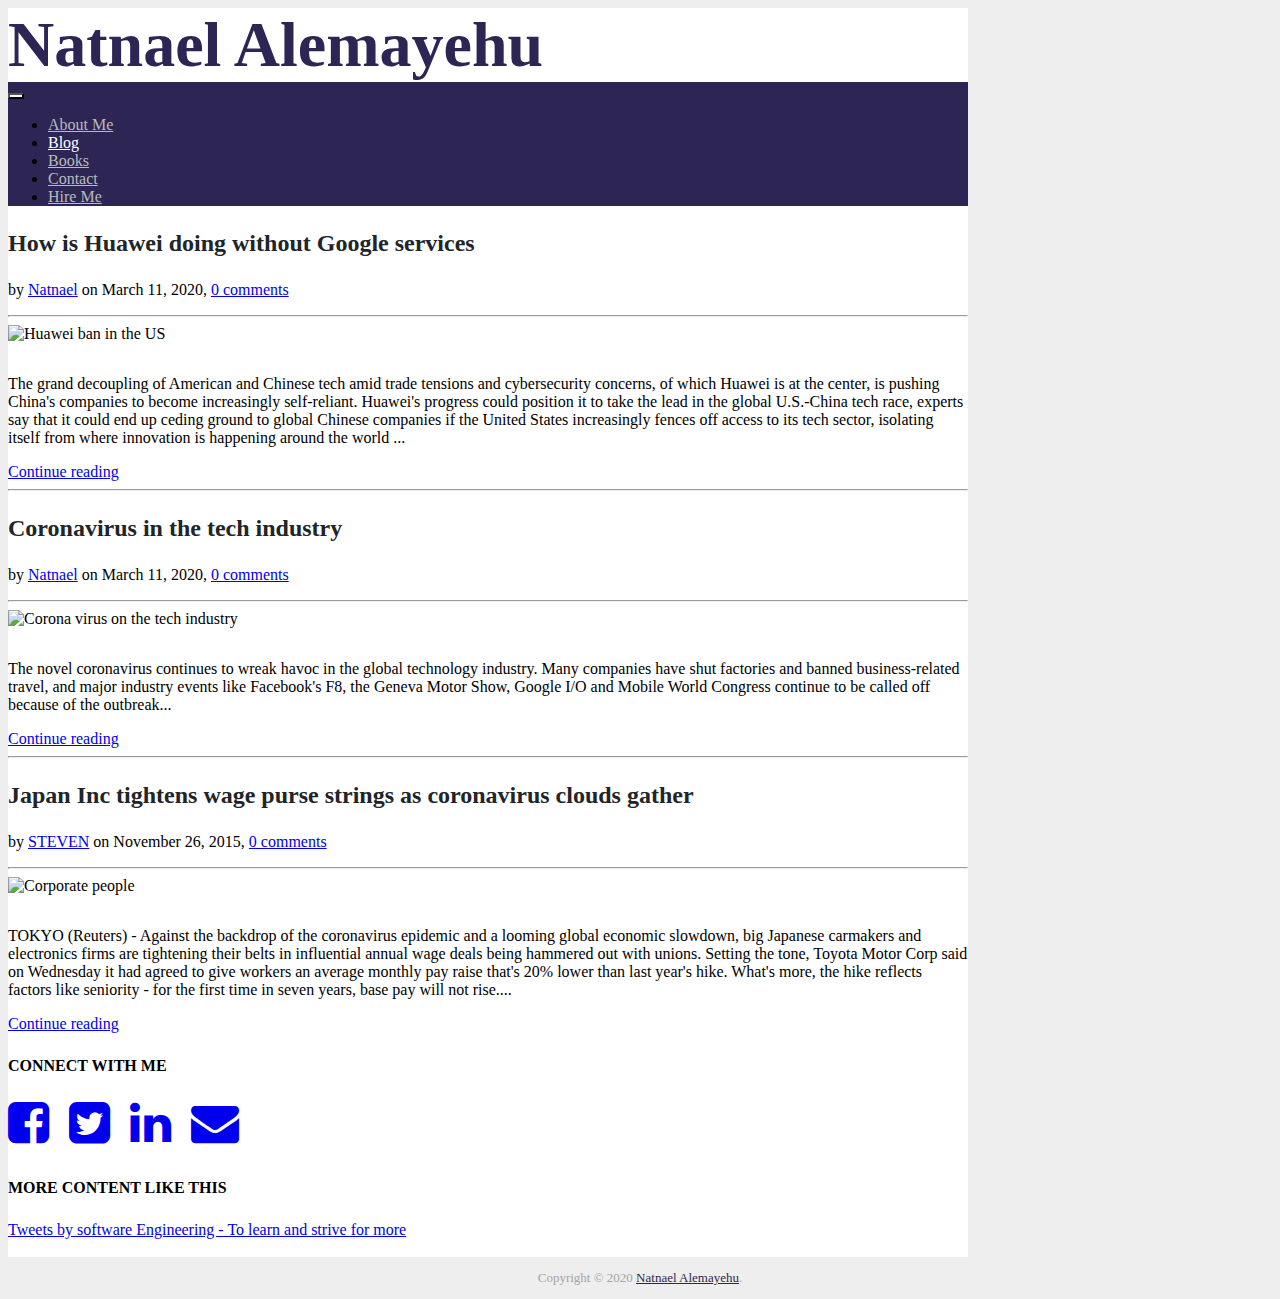
==== commit 117fe7c3: "Everything is fully working. Final version." ====
--- a/blog.html
+++ b/blog.html
@@ -51,7 +51,7 @@
                 <div class="col-lg-8">
 
                     <h2 class="AbtMe"> <a href="Huawei without google.html" >How is Huawei doing without Google services</a> </h2>
-                    <p>by <a href="index.html">Natnael</a> on Merch 11, 2020, <a href="Huawei without google.html">0 comments</a> </p>
+                    <p>by <a href="index.html">Natnael</a> on March 11, 2020, <a href="Huawei without google.html">0 comments</a> </p>
                     <hr>
                     <div class="pictureBlog">
                     <img src="https://www.doersempire.com/wp-content/uploads/2019/06/Huawei-ban-in-US-1280x640.jpg" alt="Huawei ban in the US" class="pictureBlog">
@@ -64,7 +64,7 @@
 
 
                     <h2 class="AbtMe"> <a href="Coronavirus on the tech industry.html" >Coronavirus in the tech industry</a> </h2>
-                    <p>by <a href="news.html">Natnael</a> on Merch 11, 2020, <a href="Coronavirus on the tech industry.html" >0 comments</a> </p>
+                    <p>by <a href="news.html">Natnael</a> on March 11, 2020, <a href="Coronavirus on the tech industry.html" >0 comments</a> </p>
                     <hr>
                     <div class="pictureBlog">
                     <img src="https://www.ft.com/__origami/service/image/v2/images/raw/http%3A%2F%2Fcom.ft.imagepublish.upp-prod-us.s3.amazonaws.com%2Fe0c4f992-4826-11ea-aee2-9ddbdc86190d?fit=scale-down&source=next&width=700" alt="Corona virus on the tech industry" class="pictureBlog">
@@ -85,17 +85,17 @@
                     <p>TOKYO (Reuters) - Against the backdrop of the coronavirus epidemic and a looming global economic slowdown, big Japanese carmakers and electronics firms are tightening their belts in influential annual wage deals being hammered out
                         with unions. Setting the tone, Toyota Motor Corp said on Wednesday it had agreed to give workers an average monthly pay raise that's 20% lower than last year's hike. What's more, the hike reflects factors like seniority - for the
                         first time in seven years, base pay will not rise....</p>
-                    <a href="Japan corona.html" class="btn btn-primary btn-sm" role="button">Continue reading</a>
+                    <a href="Japan corona.html" class="btn btn-primary btn-sm " role="button">Continue reading</a>
 
                 </div>
                
                 <div class="col-lg-4 border mx-auto">
                     <p class="AbtMe">CONNECT WITH ME</p>
                           <div class="container fonts">
-                          <a href="https://www.facebook.com/" target="balnk"><i class="fa fa-facebook-square fa-3x"></i></a>
-                          <a href="https://twitter.com/" target="balnk"><i class="fa fa-twitter-square fa-3x"></i></a>
-                          <a href="https://www.linkedin.com/" target="balnk"><i class="fa fa-linkedin fa-3x"></i></a>
-                          <a href="https://mail.google.com/" target="balnk"><i class="fa fa-envelope fa-3x"></i></a>
+                          <a href="https://www.facebook.com/" target="blank"><i class="fa fa-facebook-square fa-3x"></i></a>
+                          <a href="https://twitter.com/" target="blank"><i class="fa fa-twitter-square fa-3x"></i></a>
+                          <a href="https://www.linkedin.com/" target="blank"><i class="fa fa-linkedin fa-3x"></i></a>
+                          <a href="https://mail.google.com/" target="blank"><i class="fa fa-envelope fa-3x"></i></a>
                         </div>
                 <p class="AbtMe">MORE CONTENT LIKE THIS</p>
                 <a class="twitter-timeline" data-height="450" href="https://twitter.com/sftweng?ref_src=twsrc%5Etfw">Tweets by software Engineering - To learn and strive for more</a>
@@ -105,7 +105,7 @@
               </div>
               <br>
               </div>
-              <footer align="center">
+              <footer align="center" class="mt-5">
                 <p>Copyright © 2020 <a href="index.html">Natnael Alemayehu</a>.</p>
             </footer>
 </body>
--- a/Assets/CSS/MainStyle.css
+++ b/Assets/CSS/MainStyle.css
@@ -80,6 +80,18 @@
     margin-bottom: 1rem;
 }
 
+footer{
+    color: #a4a4a4;
+    text-decoration: none;
+    font-size: small;
+}
+footer a{
+    color: #2d2654;
+}
+footer a:hover{
+    text-decoration: none;
+    color: #ff5c0c;
+}
 @media screen and (max-width: 1000px) {
     .containsEverything {
       width: auto;
